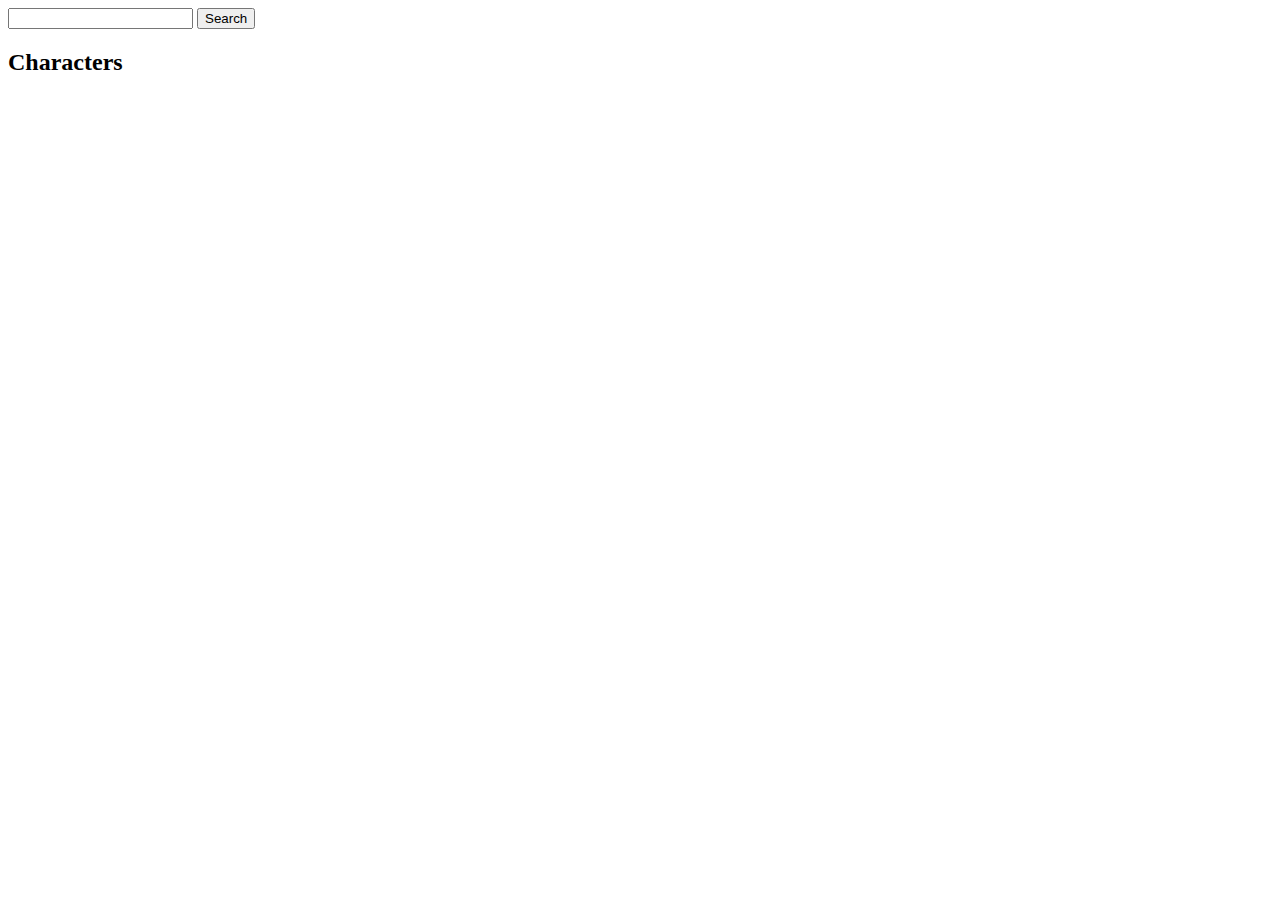
==== src/index.html @ 056a2af7 "the cards are loading in the page" ====
<!DOCTYPE html>
<html lang="en">

<head>
  <meta charset="UTF-8" />
  <meta name="viewport" content="width=device-width, initial-scale=1" />
  <title>Module 2 - Final Evaluation</title>

  <link rel="stylesheet" href="./scss/main.scss" />
  <link rel="icon" href="./images/favicon.png" />
</head>

<body class="darkmode">

  <!-- Aquí van tus elementos HTML -->

  <header class="header">

  </header>
  <!-- header picture -->
  <main class="main">

    <form>
      <label class="form__label" for="search">
        <input class="js__searchInput form__search" type="text" name="Search" id="search" />
      </label>

      <input class="form__btn js__searchBtn" type="submit" value="Search">
    </form>

    <div class="highlights">
      <section class="cards">
        <h2>Characters </h2>
        <ul class="js__cardsUl cards">

        </ul>

      </section>

      <section class="favourites">
        <ul class="js__favourites cards">

        </ul>

      </section>
    </div>
  </main>

  <script src="./js/main.js"></script>
</body>

</html>
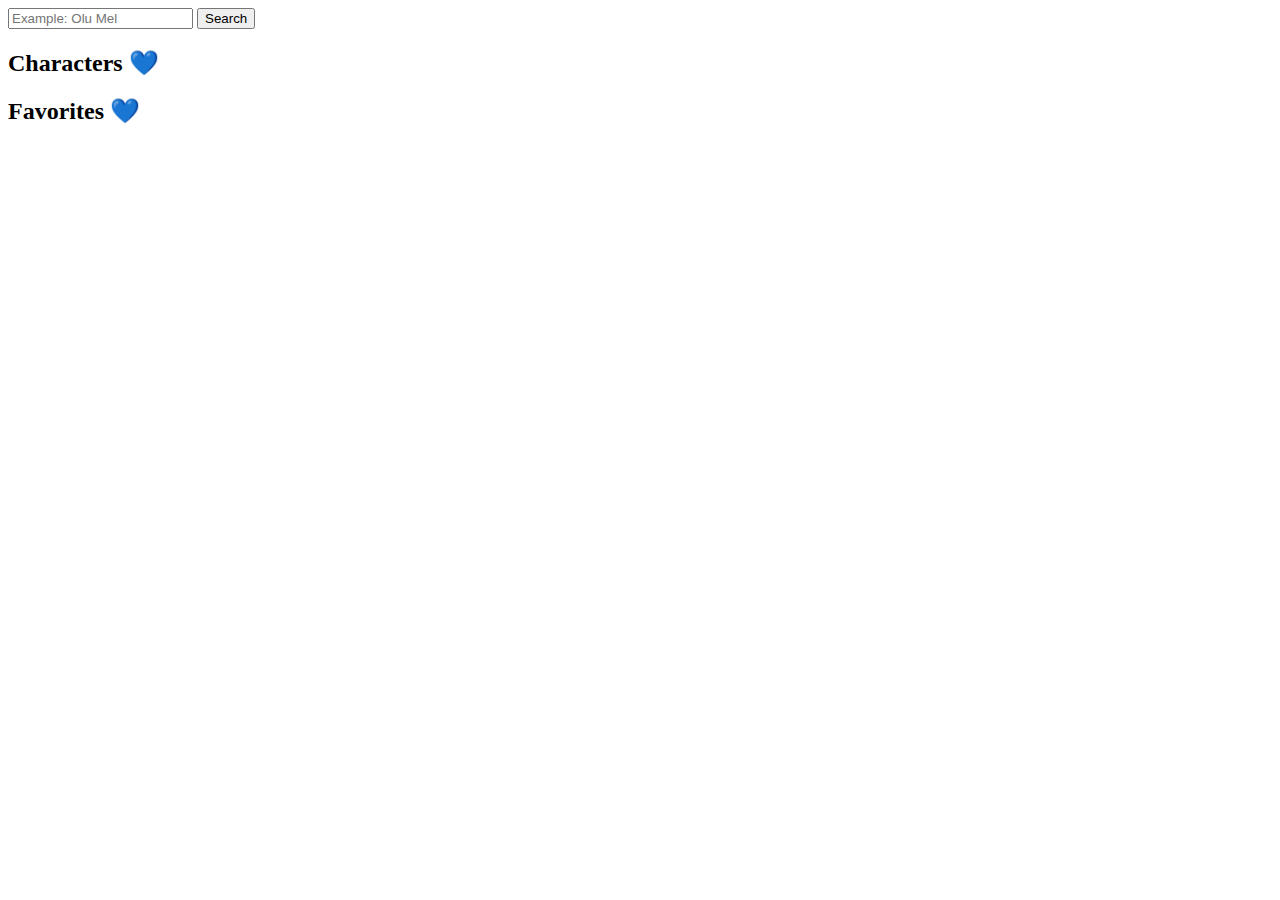
==== commit 9ea0383b: "adding styles and format" ====
--- a/src/index.html
+++ b/src/index.html
@@ -5,47 +5,51 @@
   <meta charset="UTF-8" />
   <meta name="viewport" content="width=device-width, initial-scale=1" />
   <title>Module 2 - Final Evaluation</title>
-
+  <link
+    href="https://fonts.googleapis.com/css2?family=Roboto+Serif:ital,opsz,wght@0,8..144,100..900;1,8..144,100..900&family=Roboto+Slab:wght@100..900&display=swap"
+    rel="stylesheet">
   <link rel="stylesheet" href="./scss/main.scss" />
   <link rel="icon" href="./images/favicon.png" />
 </head>
 
-<body class="darkmode">
+<body class="lighthmode">
+  <!-- Partials link -->
+  <load src="./partials/header.html" />
 
-  <!-- Aquí van tus elementos HTML -->
 
-  <header class="header">
-
-  </header>
-  <!-- header picture -->
   <main class="main">
 
-    <form>
+    <form class="container">
       <label class="form__label" for="search">
-        <input class="js__searchInput form__search" type="text" name="Search" id="search" />
+        <input class="js__searchInput input__search" type="text" name="search" id="search"
+          placeholder="Example: Olu Mel" />
       </label>
-
-      <input class="form__btn js__searchBtn" type="submit" value="Search">
+      <input class="js__searchBtn form__btn " type="submit" value="Search">
     </form>
 
     <div class="highlights">
-      <section class="cards">
-        <h2>Characters </h2>
-        <ul class="js__cardsUl cards">
+      <div class="ccontainer">
+        <h2 class="box-title">Characters 💙</h2>
+        <section class="scards">
+          <ul class="js__cardsUl cards">
 
-        </ul>
+          </ul>
 
-      </section>
+        </section>
+      </div>
+      
+      <div class="fcontainer">
+        <h2 class="box-title">Favorites 💙</h2>
+        <section class="favourites">
+          <ul class="js__favouritesUl fcards">
 
-      <section class="favourites">
-        <ul class="js__favourites cards">
+          </ul>
 
-        </ul>
-
-      </section>
-    </div>
+        </section>
+      </div>
   </main>
 
+  <!-- Js link -->
   <script src="./js/main.js"></script>
 </body>
 
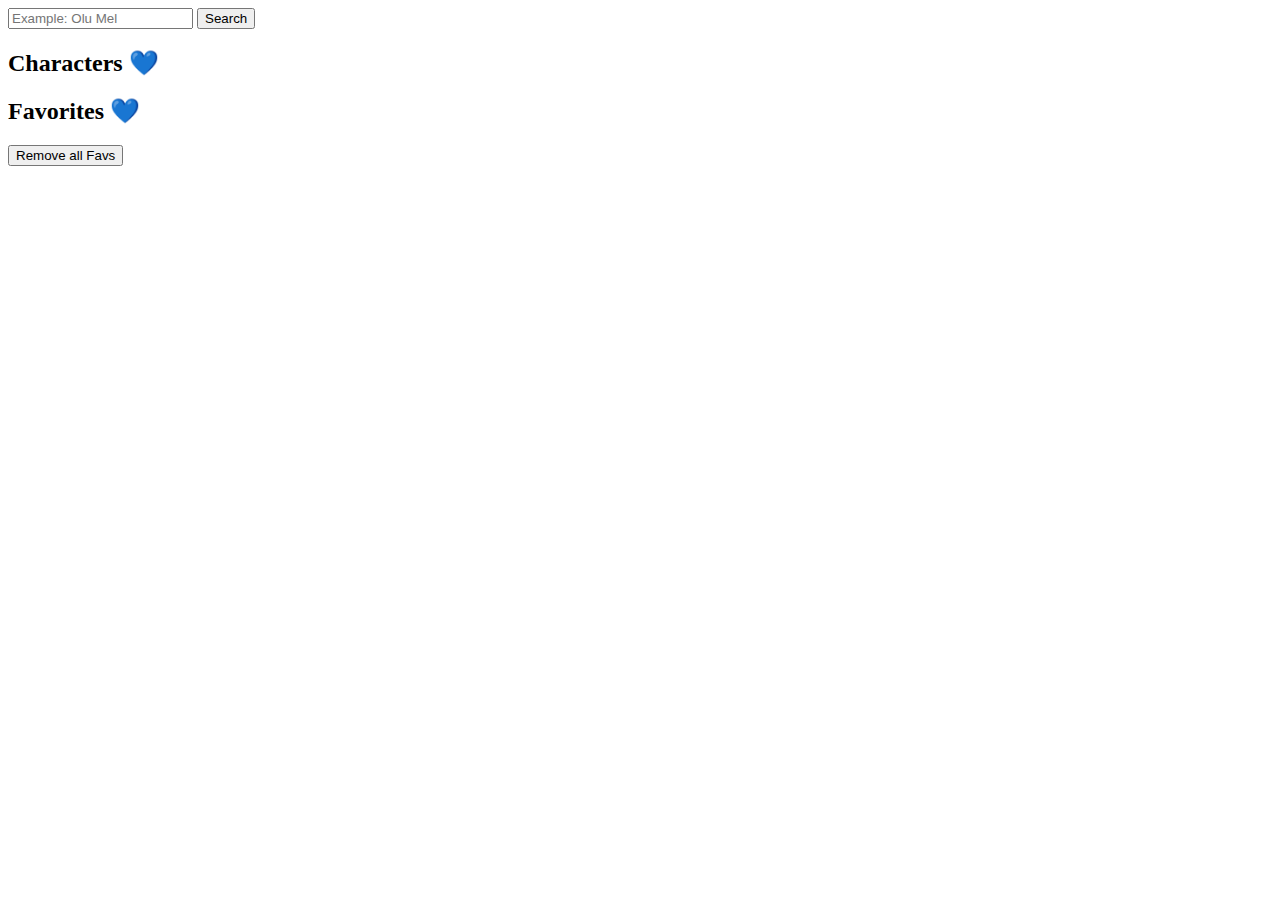
==== commit 99af8cd8: "include remove all favorites button" ====
--- a/src/index.html
+++ b/src/index.html
@@ -40,10 +40,11 @@
       
       <div class="fcontainer">
         <h2 class="box-title">Favorites 💙</h2>
-        <section class="favourites">
+        <section class="favourites__section">
           <ul class="js__favouritesUl fcards">
 
           </ul>
+          <button id="js__removeAllFavBtn" class="removeAllFav__btn">Remove all Favs</button>
 
         </section>
       </div>
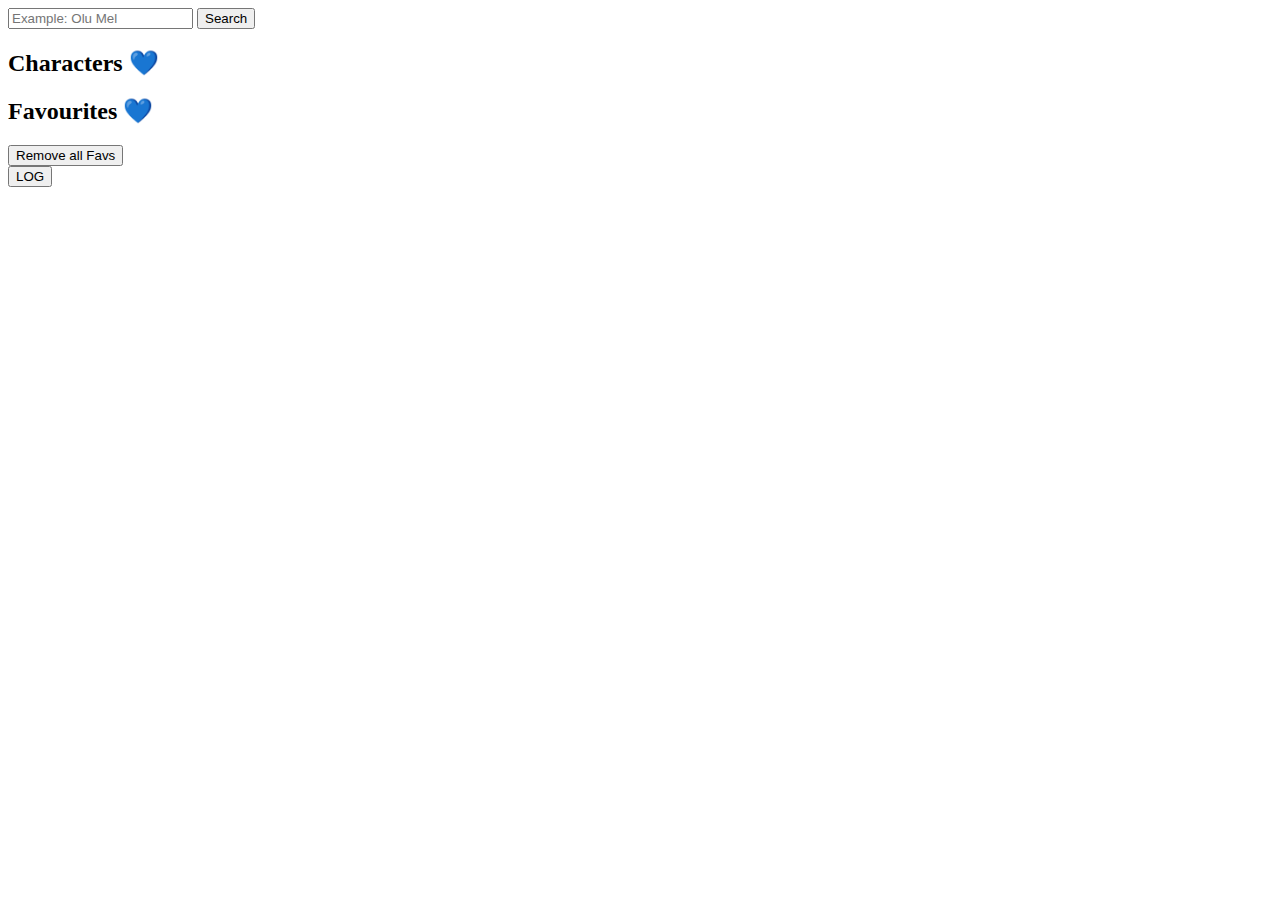
==== commit 6ef65d99: "add log button and date card creation" ====
--- a/src/index.html
+++ b/src/index.html
@@ -39,14 +39,16 @@
       </div>
       
       <div class="fcontainer">
-        <h2 class="box-title">Favorites 💙</h2>
+        <h2 class="box-title">Favourites 💙</h2>
         <section class="favourites__section">
           <ul class="js__favouritesUl fcards">
 
           </ul>
           <button id="js__removeAllFavBtn" class="removeAllFav__btn">Remove all Favs</button>
-
         </section>
+        <div class="log__container">
+          <button class="js__logBtn">LOG</button>
+        </div>
       </div>
   </main>
 
